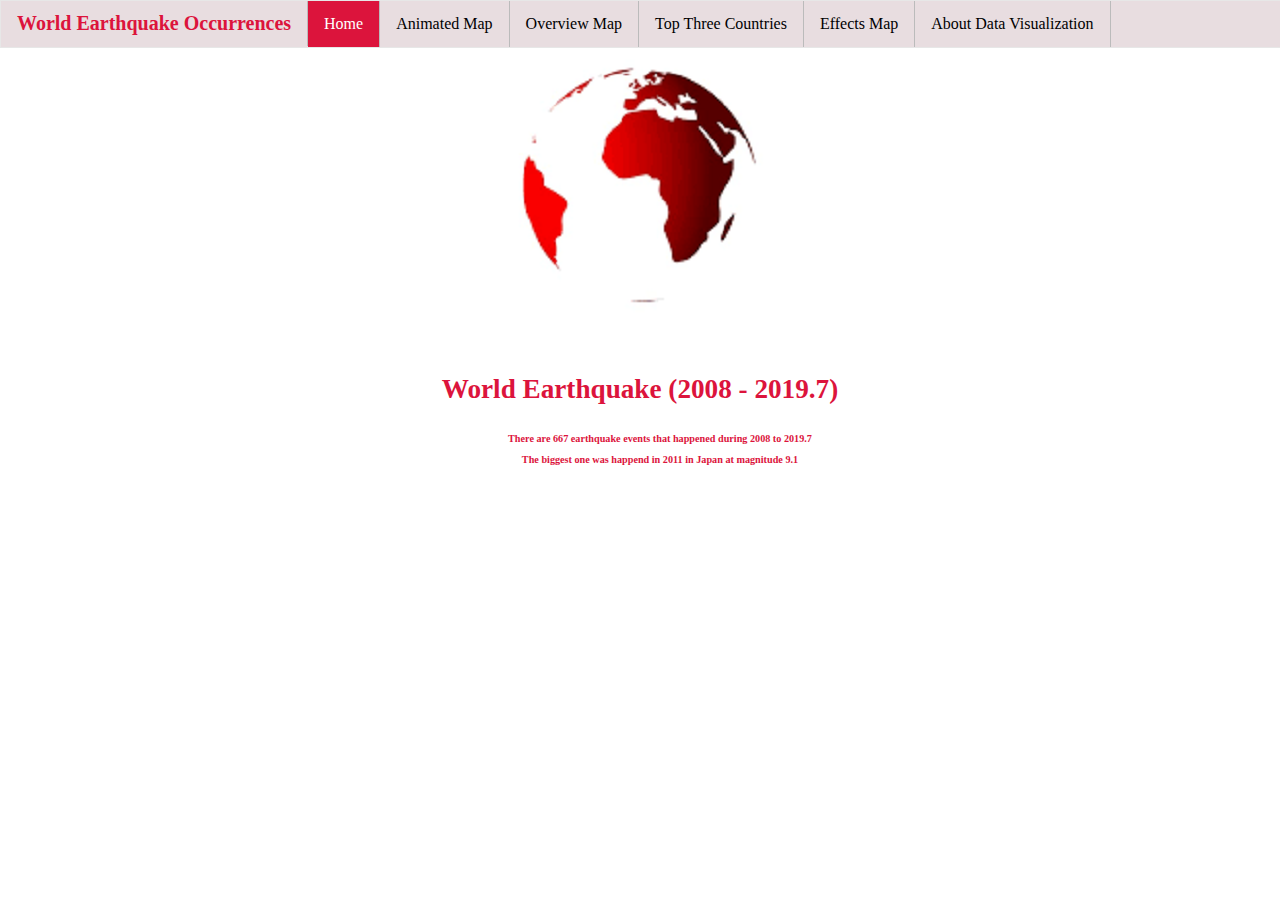
==== index.html @ 0cc7a1ac "Update index.html" ====
﻿<!DOCTYPE html>
<html>
<head>
    <title>Magnitude Frequency Map</title>
    <meta http-equiv="Content-Type" content="text/html; charset=UTF-8">

    <link href="assets/style.css" rel="stylesheet" />
</head>
<body>
<style type="text/css">
	body{
	 background-color:#FFF!important;
	}
	* {
      font-family: "Helvetica Neue";
    }

    p {
      font-size: 0.85em;
    }

    .axis path,
    .axis line {
      fill: none;
      stroke: none;
      shape-rendering: crispEdges;
    }

    .browser text {
      text-anchor: end;
    }

    svg {
      background: white;
    }

    .country {
      fill: #f6f6f6;
      stroke: #333333;
      stroke-width: 0.5;
    }

    .tooltip {
      position: absolute;
      text-align: center;
      width: 400px;
      height: 20px;
      padding: 2px;
      font: 12px sans-serif;
      background: white;
      border: 0px;
      border-radius: 8px;
      pointer-events: none;
    }

    .gtd-label {
      font-size: 10px;
    }
	
	.axis path,
    .axis line {
      fill: none;
      stroke: none;
      shape-rendering: crispEdges;
    }

    .browser text {
      text-anchor: end;
    }

    svg {
      background: white;
    }

    .country {
      fill: #f6f6f6;
      stroke: #333333;
      stroke-width: 0.5;
    }

    .tooltip {
      position: absolute;
      text-align: center;
      width: 400px;
      height: 20px;
      padding: 2px;
      font: 12px sans-serif;
      background: white;
      border: 0px;
      border-radius: 8px;
      pointer-events: none;
    }

    .gtd-label {
      font-size: 10px;
    }
	

  dt {
  	font-weight: bold;
    color: crimson;
    font-size: 2em;
  }
  dd {
	font-weight: bold;
    color: crimson;
    padding-bottom: 3px;
    font-size: 12px;
  }

</style>
	

    <ul>
        <li>
            <span class="title">
               World Earthquake Occurrences
            </span>
        </li>
        <li><a class="active" href="index.html">Home</a></li>
        <li><a href="animated-map.html">Animated Map</a></li>
        <li><a href="overview.html">Overview Map</a></li>
        <li><a href="top-three-countries.html">Top Three Countries</a></li>
        <li><a href="effects.html">Effects Map</a></li>	    
        <li><a href="about.html">About Data Visualization</a></li>
    </ul>



<div align = "center">	
    <dl>
      <dt>                                                                                               </p>
	
        <p>    </p>
      </dt>
    </dl>
<img src="earth.jpg" alt="earth" >
    <dl>
      <dt>                                                                                               </p>
	
        <p>  World Earthquake (2008 - 2019.7) </p>
	    
      </dt>
    </dl>
    <dd>
	<p> There are 667 earthquake events that happened during 2008 to 2019.7 </p>
	<p> The biggest one was happend in 2011 in Japan at magnitude 9.1</p>
   </dd?	
</div>
</body>

</html>
---- assets/style.css ----
﻿body {
    margin: 0;
    background-color: #89e1f5;
}

ul {
    list-style-type: none;
    margin: 0;
    padding: 0;
    overflow: hidden;
    background-color: #e8dde0;
    position: fixed;
    top: 0;
    width: 100%;
    border: 1px solid #e7e7e7;
}

li {
    float: left;
    border-right: 1px solid #bbb;
}

    /*li:last-child {
                border-right: none;
            }*/

    li a {
        display: block;
        color: #000;
        text-align: center;
        padding: 14px 16px;
        text-decoration: none;
    }

    li > .title {
        display: block;
        color: #dc143c;
        text-align: center;
        padding: 11px 16px;
        font-size: 20px;
        text-decoration: none;
        font-weight: bold;
    }

    li a:hover:not(.active) {
        background-color: #ddd;
        color: #dc143c;
        text-decoration: none;
    }


.active {
    color: white;
    background-color: #dc143c;
    text-decoration: none;
}

    .active:hover {
        color: white;
        background-color: #dc143c;
        text-decoration: none;
    }

* {
    font-family: "Helvetica Neue";
}

p {
    font-size: 0.85em;
}

.axis path,
.axis line {
    fill: none;
    stroke: none;
    shape-rendering: crispEdges;
}

.browser text {
    text-anchor: end;
}

svg {
    background: #89e1f5;
}

.country {
    fill: #f6f6f6;
    stroke: #333333;
    stroke-width: 0.5;
}

.tooltip {
    position: absolute;
    text-align: center;
    width: 500px;
    height: 25px;
    padding: 2px;
    font: 14px sans-serif;
    background: white;
    border: 0px;
    border-radius: 8px;
    pointer-events: none;
}

.gtd-label {
    font-size: 10px;
}

.jumbotron {
    padding: 5px 0 10px 0;
    background-color: darkred;
    color: white;
}
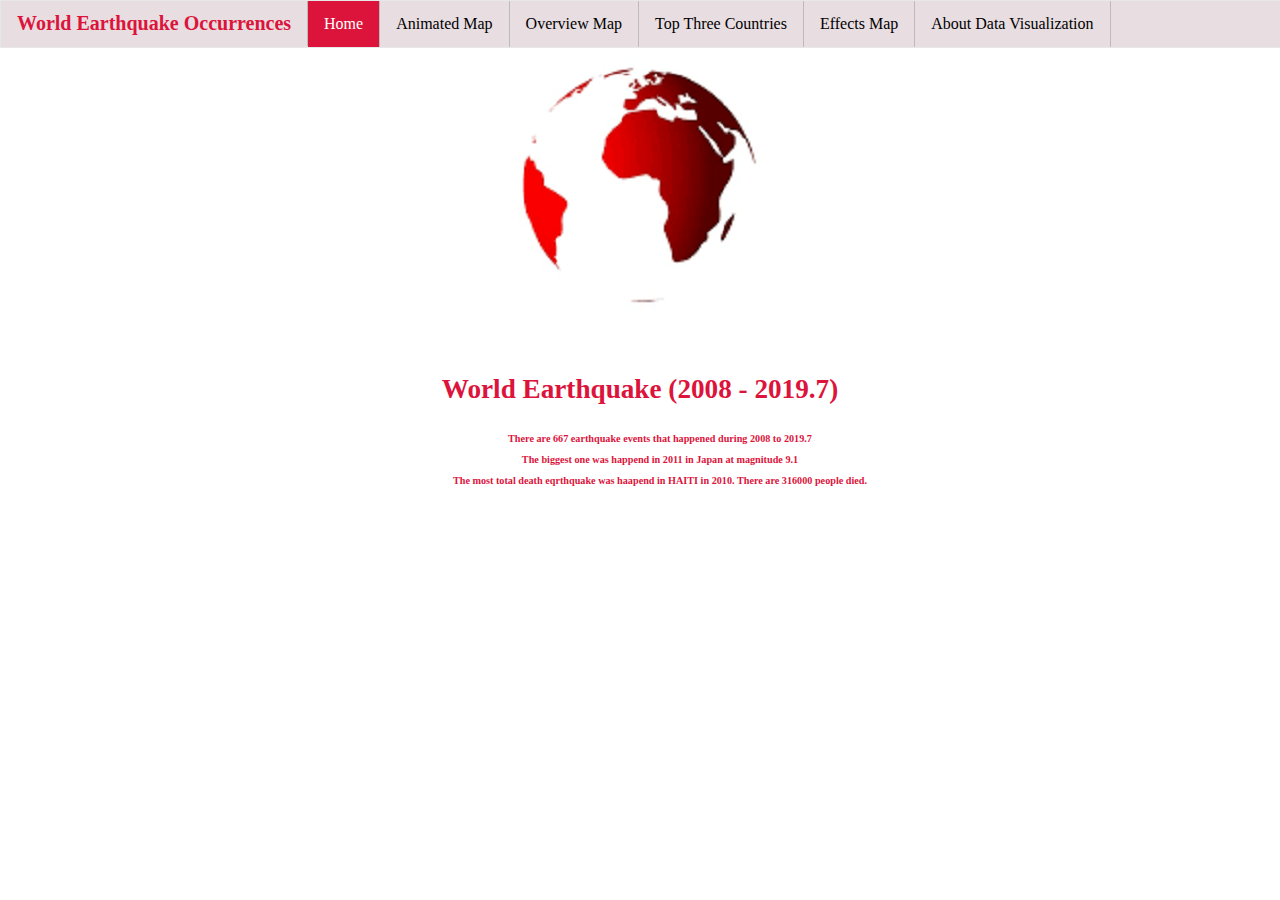
==== commit f7ff9ad0: "Update index.html" ====
--- a/index.html
+++ b/index.html
@@ -145,6 +145,7 @@
     <dd>
 	<p> There are 667 earthquake events that happened during 2008 to 2019.7 </p>
 	<p> The biggest one was happend in 2011 in Japan at magnitude 9.1</p>
+	    <p> The most total death eqrthquake was haapend in HAITI in 2010. There are 316000 people died.</p>
    </dd?	
 </div>
 </body>
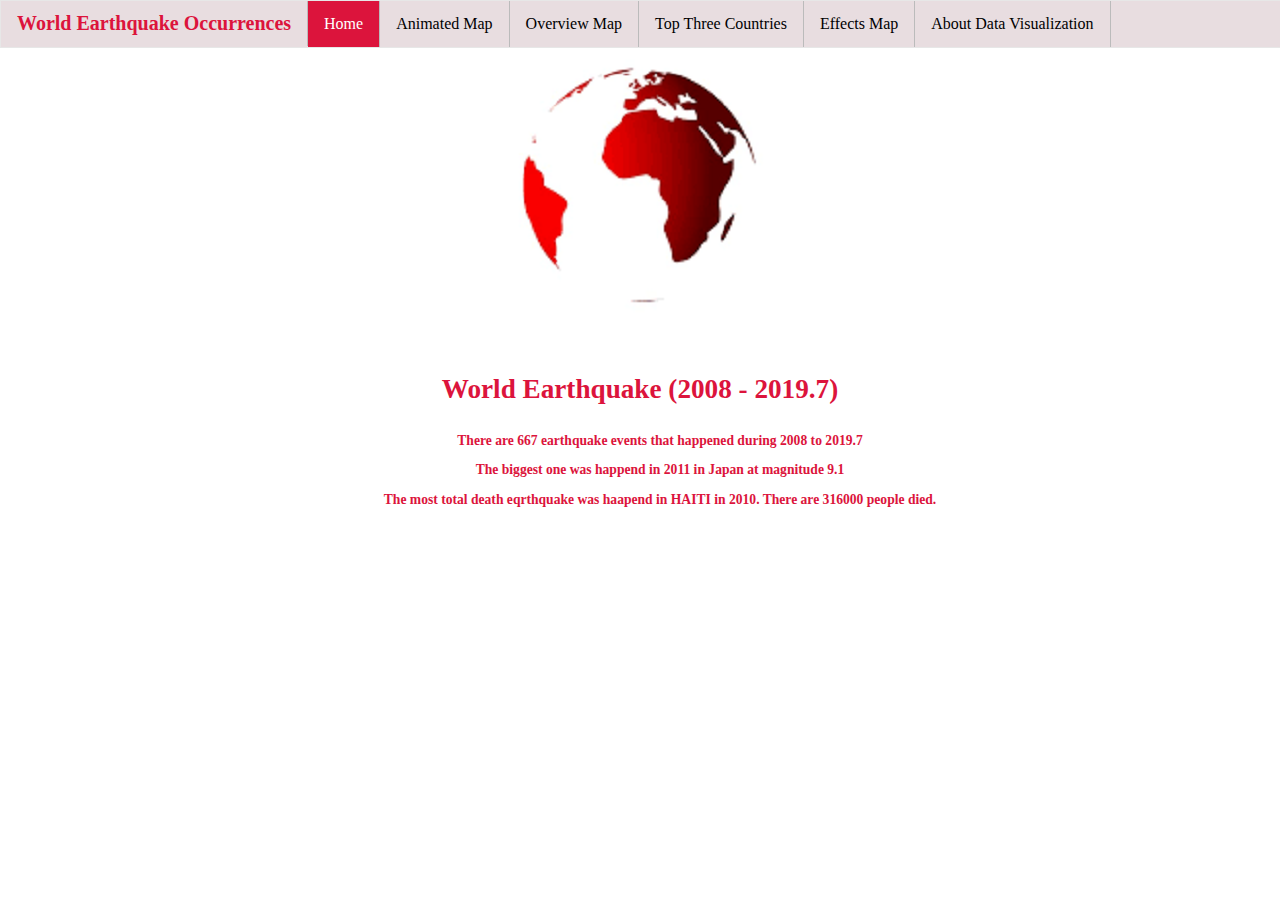
==== commit 085fe8e1: "Update index.html" ====
--- a/index.html
+++ b/index.html
@@ -104,8 +104,8 @@
   dd {
 	font-weight: bold;
     color: crimson;
-    padding-bottom: 3px;
-    font-size: 12px;
+    padding-bottom: 8px;
+    font-size: 1em;
   }
 
 </style>
@@ -146,7 +146,7 @@
 	<p> There are 667 earthquake events that happened during 2008 to 2019.7 </p>
 	<p> The biggest one was happend in 2011 in Japan at magnitude 9.1</p>
 	    <p> The most total death eqrthquake was haapend in HAITI in 2010. There are 316000 people died.</p>
-   </dd?	
+   </dd>	
 </div>
 </body>
 
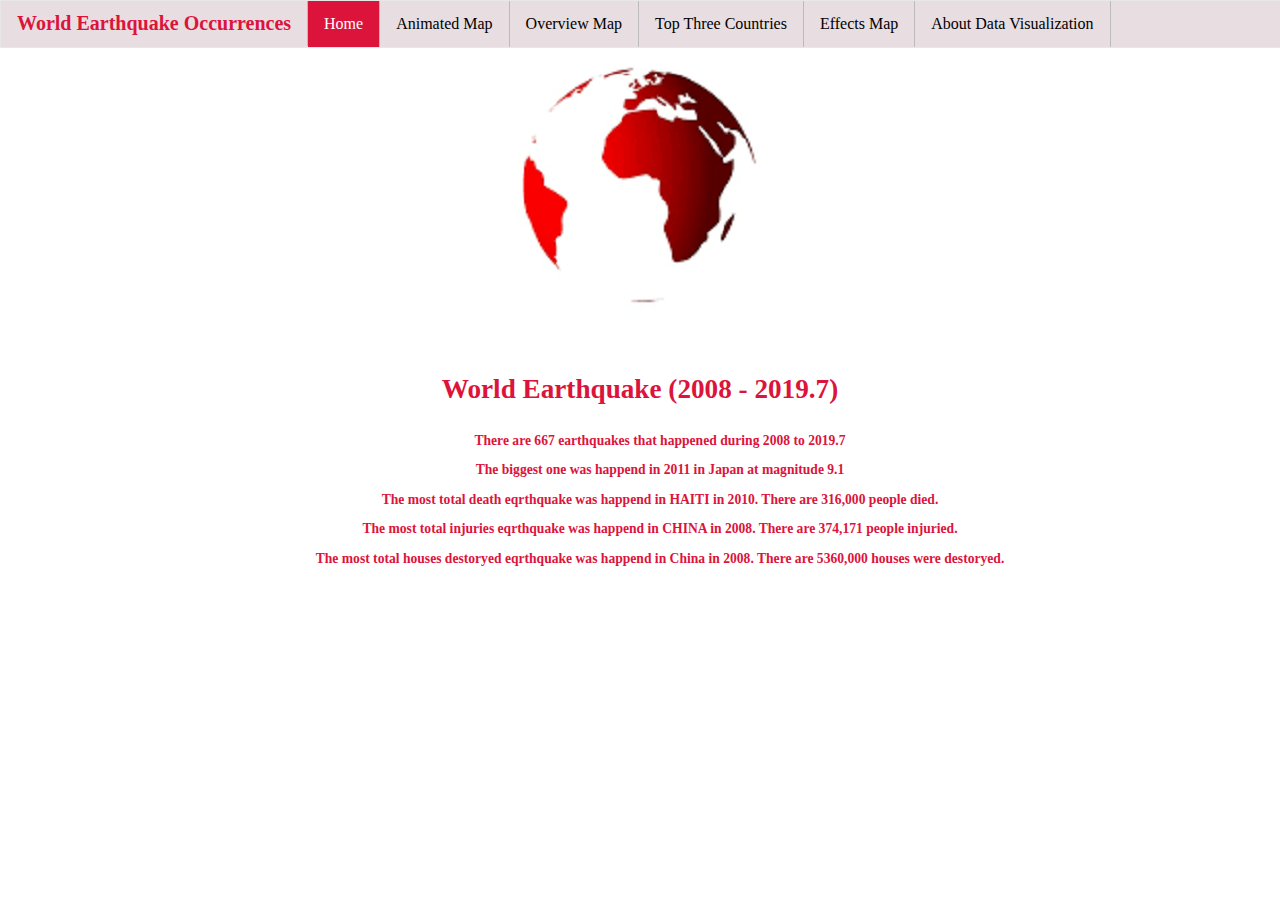
==== commit e13d7d94: "Update index.html" ====
--- a/index.html
+++ b/index.html
@@ -143,9 +143,11 @@
       </dt>
     </dl>
     <dd>
-	<p> There are 667 earthquake events that happened during 2008 to 2019.7 </p>
+	<p> There are 667 earthquakes that happened during 2008 to 2019.7 </p>
 	<p> The biggest one was happend in 2011 in Japan at magnitude 9.1</p>
-	    <p> The most total death eqrthquake was haapend in HAITI in 2010. There are 316000 people died.</p>
+	<p> The most total death eqrthquake was happend in HAITI in 2010. There are 316,000 people died.</p>
+	 <p> The most total injuries eqrthquake was happend in CHINA in 2008. There are 374,171 people injuried.</p>
+	  <p> The most total houses destoryed eqrthquake was happend in China in 2008. There are 5360,000 houses were destoryed.</p>
    </dd>	
 </div>
 </body>
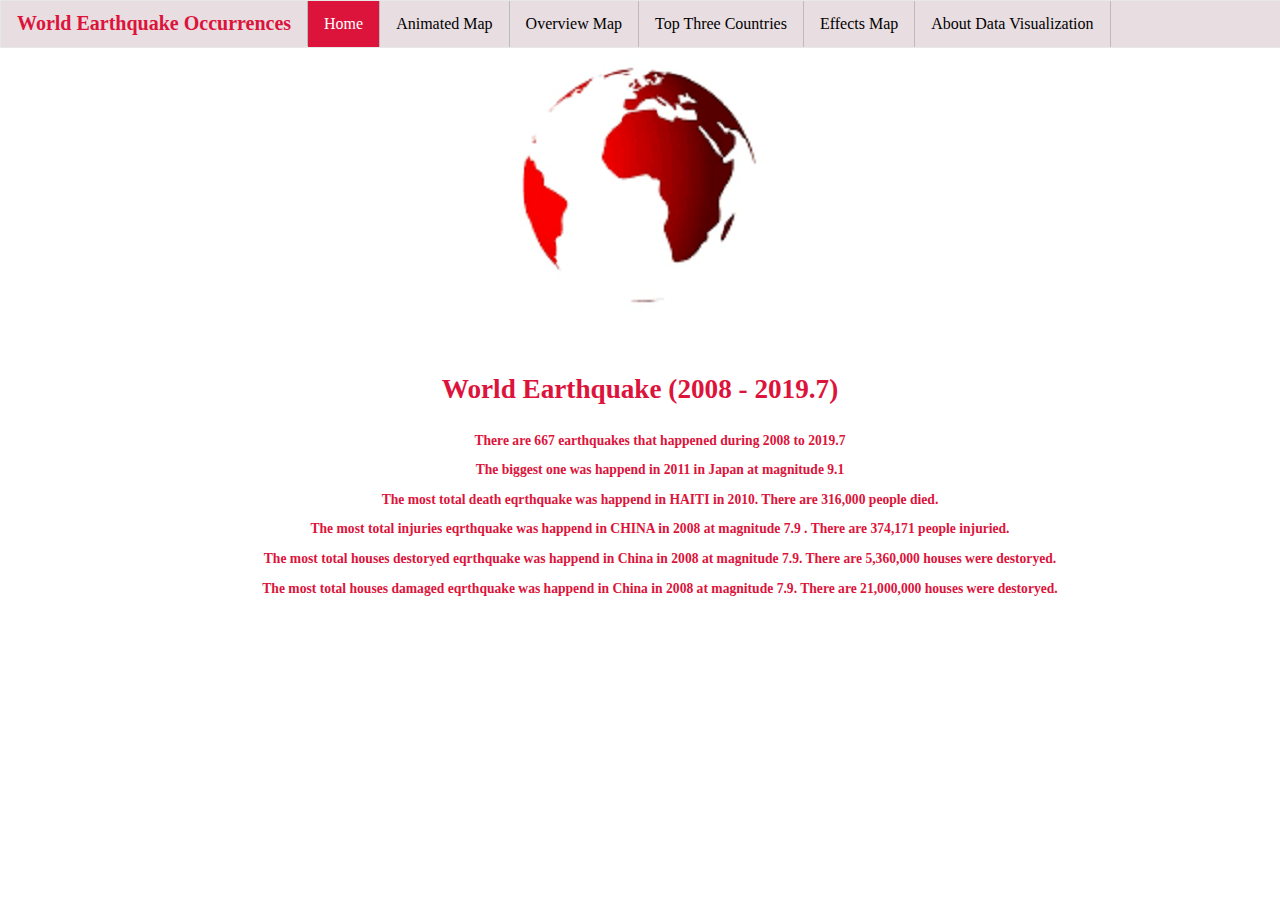
==== commit ff01210e: "Update index.html" ====
--- a/index.html
+++ b/index.html
@@ -130,8 +130,7 @@
 <div align = "center">	
     <dl>
       <dt>                                                                                               </p>
-	
-        <p>    </p>
+
       </dt>
     </dl>
 <img src="earth.jpg" alt="earth" >
@@ -146,8 +145,9 @@
 	<p> There are 667 earthquakes that happened during 2008 to 2019.7 </p>
 	<p> The biggest one was happend in 2011 in Japan at magnitude 9.1</p>
 	<p> The most total death eqrthquake was happend in HAITI in 2010. There are 316,000 people died.</p>
-	 <p> The most total injuries eqrthquake was happend in CHINA in 2008. There are 374,171 people injuried.</p>
-	  <p> The most total houses destoryed eqrthquake was happend in China in 2008. There are 5360,000 houses were destoryed.</p>
+	 <p> The most total injuries eqrthquake was happend in CHINA in 2008 at magnitude 7.9 . There are 374,171 people injuried.</p>
+	  <p> The most total houses destoryed eqrthquake was happend in China in 2008 at magnitude 7.9. There are 5,360,000 houses were destoryed.</p>
+	  <p> The most total houses damaged eqrthquake was happend in China in 2008 at magnitude 7.9. There are 21,000,000 houses were destoryed.</p>
    </dd>	
 </div>
 </body>
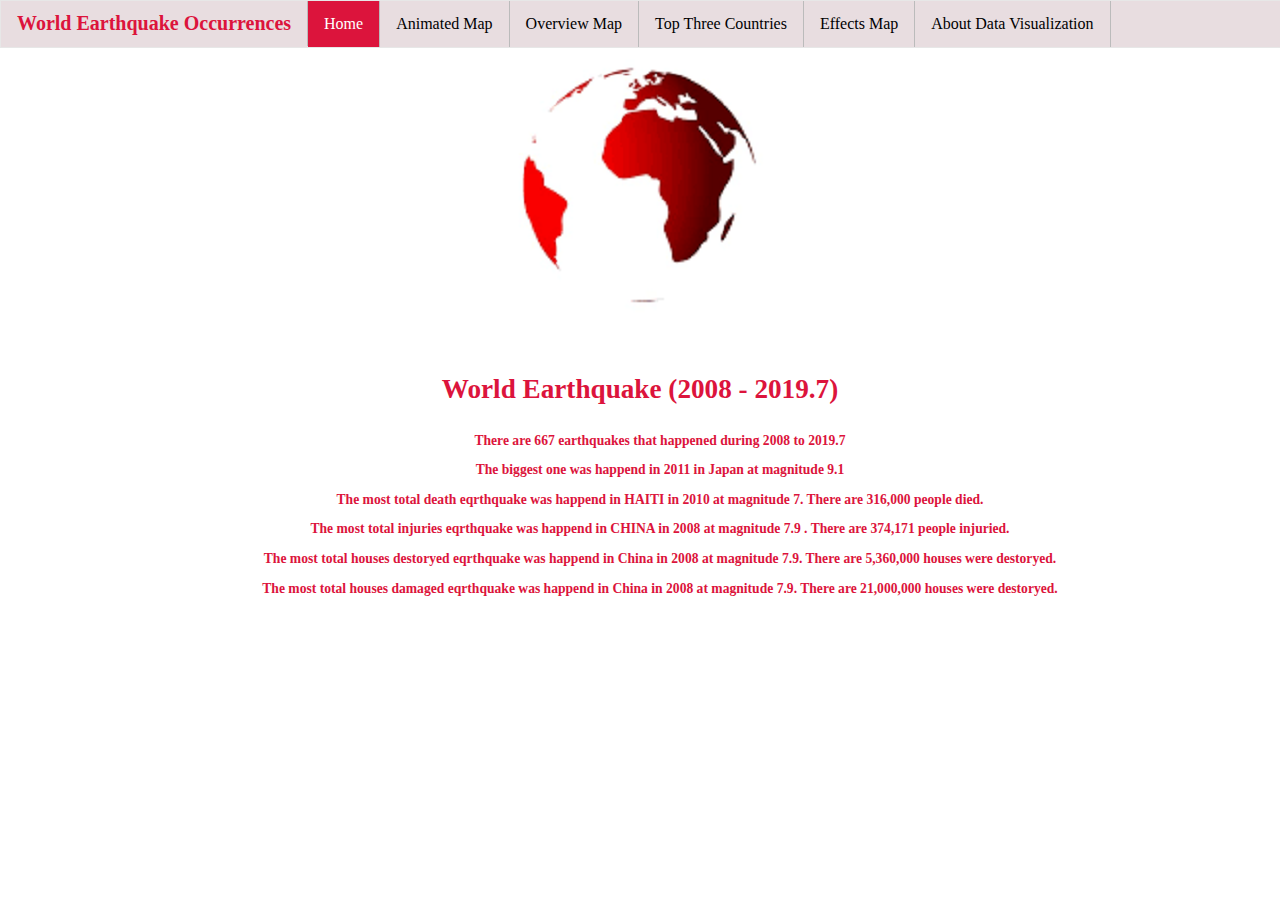
==== commit 1662200a: "Update index.html" ====
--- a/index.html
+++ b/index.html
@@ -144,7 +144,7 @@
     <dd>
 	<p> There are 667 earthquakes that happened during 2008 to 2019.7 </p>
 	<p> The biggest one was happend in 2011 in Japan at magnitude 9.1</p>
-	<p> The most total death eqrthquake was happend in HAITI in 2010. There are 316,000 people died.</p>
+	<p> The most total death eqrthquake was happend in HAITI in 2010 at magnitude 7. There are 316,000 people died.</p>
 	 <p> The most total injuries eqrthquake was happend in CHINA in 2008 at magnitude 7.9 . There are 374,171 people injuried.</p>
 	  <p> The most total houses destoryed eqrthquake was happend in China in 2008 at magnitude 7.9. There are 5,360,000 houses were destoryed.</p>
 	  <p> The most total houses damaged eqrthquake was happend in China in 2008 at magnitude 7.9. There are 21,000,000 houses were destoryed.</p>
